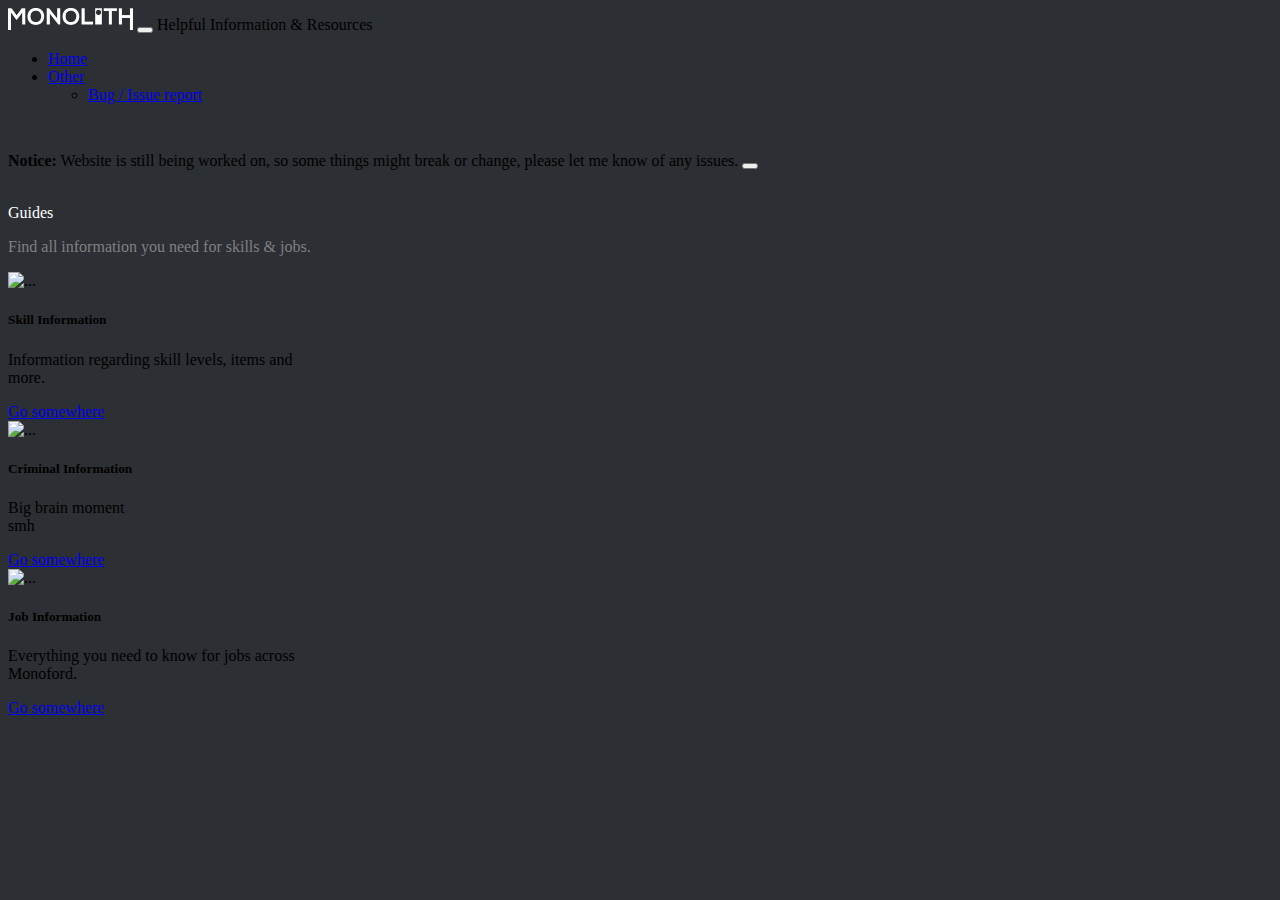
==== index.html @ 3203572d "big brain moment smh" ====
<!doctype html>

<html lang="en">
<head>
  <title>Jetaime Alexandria</title>
  <meta charset="utf-8">
  <link href="https://cdn.jsdelivr.net/npm/bootstrap@5.0.0-beta3/dist/css/bootstrap.min.css" rel="stylesheet" integrity="sha384-eOJMYsd53ii+scO/bJGFsiCZc+5NDVN2yr8+0RDqr0Ql0h+rP48ckxlpbzKgwra6" crossorigin="anonymous">
  <script src="https://cdn.jsdelivr.net/npm/bootstrap@5.0.0-beta3/dist/js/bootstrap.bundle.min.js" integrity="sha384-JEW9xMcG8R+pH31jmWH6WWP0WintQrMb4s7ZOdauHnUtxwoG2vI5DkLtS3qm9Ekf" crossorigin="anonymous"></script>
  <link href="/style/css/basic.css" rel="stylesheet">
  <script src="https://kit.fontawesome.com/2c4b435336.js" crossorigin="anonymous"></script>
</head>

<header>
    <nav class="navbar navbar-expand-lg navbar-dark bg-dark">
        <div class="container-fluid">
          <a class="navbar-brand" href="/"><img src="style/imgs/monolith-logo.png" width="125"></a>
          <button class="navbar-toggler" type="button" data-bs-toggle="collapse" data-bs-target="#navbarNavDropdown" aria-controls="navbarNavDropdown" aria-expanded="false" aria-label="Toggle navigation">
            <span class="navbar-toggler-icon"></span>
          </button>
          <span class="navbar-text">
            Helpful Information & Resources 
          </span>
          <div class="collapse navbar-collapse" id="navbarNavDropdown">
            <ul class="navbar-nav">
              <li class="nav-item">
                <a class="nav-link active" aria-current="page" href="/">Home</a>
              </li>             
              <li class="nav-item dropdown">
                <a class="nav-link dropdown-toggle" href="#" id="navbarDropdownMenuLink" role="button" data-bs-toggle="dropdown" aria-expanded="false">
                  Other
                </a>
                <ul class="dropdown-menu dropdown-menu-dark" aria-labelledby="navbarDropdownMenuLink">
                  <li><a class="dropdown-item" href="https://github.com/Jetaime-Alexandria/Jetaime-Alexandria.github.io/issues/new?assignees=&labels=bug&template=bug_report.md&title=%5BBUG%5D"><i class="fas fa-bug"></i> Bug / Issue report</a></li>                  
                </ul>
              </li>              
            </ul>            
          </div>
        </div>
      </nav>
</header>

<body>
  <div class="container padding">
    <div class="alert alert-warning alert-dismissible fade show" role="alert">
      <strong><i class="fas fa-exclamation-triangle"></i> Notice:</strong> Website is still being worked on, so some things might break or change, please let me know of any issues.
      <button type="button" class="btn-close" data-bs-dismiss="alert" aria-label="Close"></button>
    </div><br>
    <div id="guides">
      <p class="display-5" style="color: white;">Guides</p>
      <p style="color: gray;">Find all information you need for skills & jobs.</p>
      <div class="container">
        <div class="row">
          <div class="col-sm">
            <div class="card bg-dark text-white" style="width: 18rem;">
              <img src="https://i.postimg.cc/NMCTHvBn/20210413110912-1.jpg" class="card-img-top" alt="...">
              <div class="card-body">
                <h5 class="card-title">Skill Information</h5>
                <p class="card-text">Information regarding skill levels, items and more.</p>
                <a href="#" class="btn btn-primary">Go somewhere</a>
              </div>
            </div>
          </div>
          <div class="col-sm">
            <div class="card bg-dark text-white" style="width: 18rem;">
              <img src="https://i.postimg.cc/c15MKwJJ/20210413112349-1.jpg" class="card-img-top" alt="...">
              <div class="card-body">
                <h5 class="card-title">Criminal Information</h5>
                <p class="card-text">Big brain moment<br>smh</p>
                <a href="#" class="btn btn-primary">Go somewhere</a>
              </div>
            </div>
          </div>
          <div class="col-sm">
            <div class="card bg-dark text-white" style="width: 18rem;">
              <img src="https://i.postimg.cc/WzQk5mD6/20210307111929-1.jpg" class="card-img-top" alt="...">
              <div class="card-body">
                <h5 class="card-title">Job Information</h5>
                <p class="card-text">Everything you need to know for jobs across Monoford.</p>
                <a href="#" class="btn btn-primary">Go somewhere</a>
              </div>
            </div>
          </div>
        </div>
    </div>    
    </div>
  </div>
</body>
</html>
---- style/css/basic.css ----
body {
    background-color: #2C2F33;
}

.padding {
    padding-top: 2rem;
}
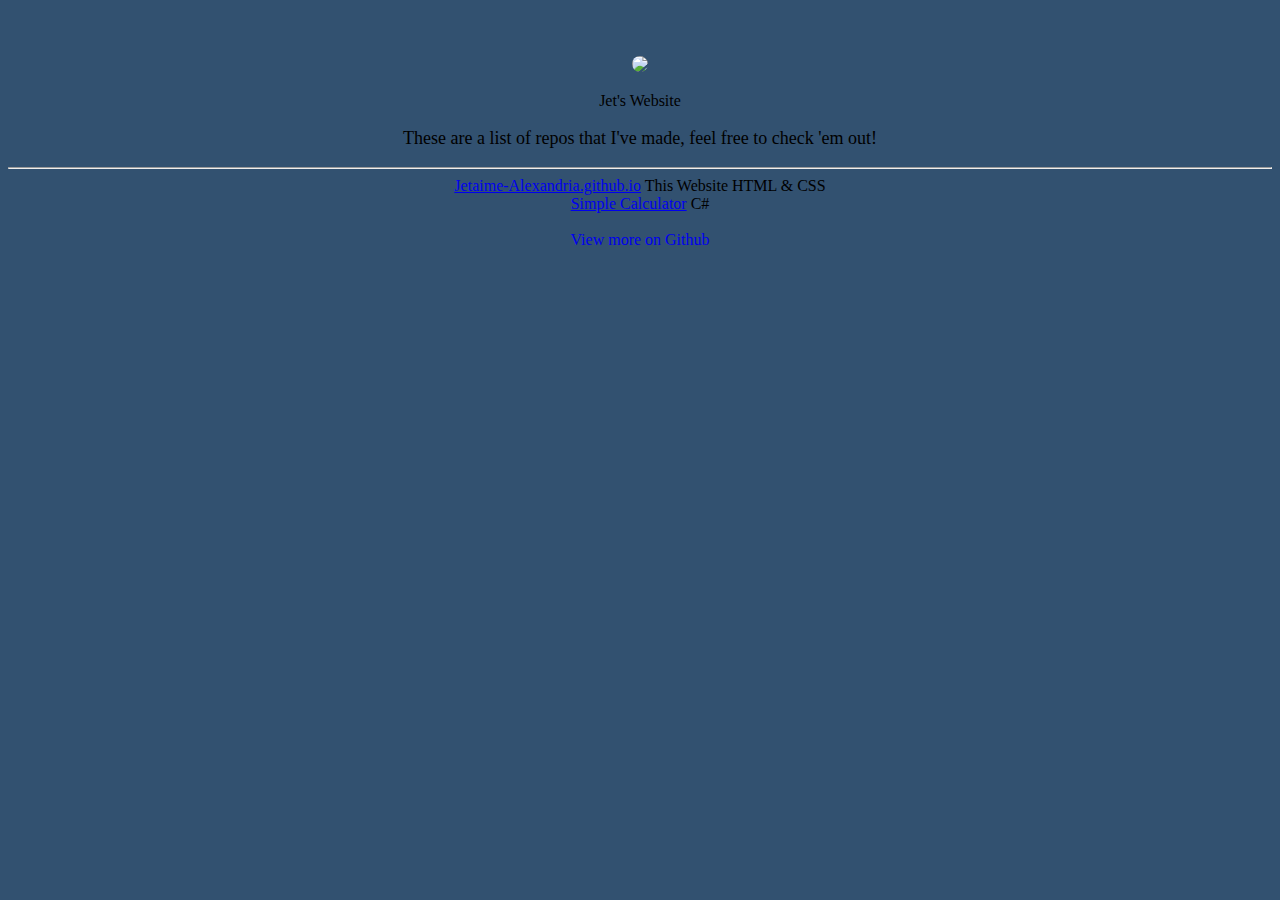
==== commit cd37e76f: "wee" ====
--- a/index.html
+++ b/index.html
@@ -10,79 +10,18 @@
   <script src="https://kit.fontawesome.com/2c4b435336.js" crossorigin="anonymous"></script>
 </head>
 
-<header>
-    <nav class="navbar navbar-expand-lg navbar-dark bg-dark">
-        <div class="container-fluid">
-          <a class="navbar-brand" href="/"><img src="style/imgs/monolith-logo.png" width="125"></a>
-          <button class="navbar-toggler" type="button" data-bs-toggle="collapse" data-bs-target="#navbarNavDropdown" aria-controls="navbarNavDropdown" aria-expanded="false" aria-label="Toggle navigation">
-            <span class="navbar-toggler-icon"></span>
-          </button>
-          <span class="navbar-text">
-            Helpful Information & Resources 
-          </span>
-          <div class="collapse navbar-collapse" id="navbarNavDropdown">
-            <ul class="navbar-nav">
-              <li class="nav-item">
-                <a class="nav-link active" aria-current="page" href="/">Home</a>
-              </li>             
-              <li class="nav-item dropdown">
-                <a class="nav-link dropdown-toggle" href="#" id="navbarDropdownMenuLink" role="button" data-bs-toggle="dropdown" aria-expanded="false">
-                  Other
-                </a>
-                <ul class="dropdown-menu dropdown-menu-dark" aria-labelledby="navbarDropdownMenuLink">
-                  <li><a class="dropdown-item" href="https://github.com/Jetaime-Alexandria/Jetaime-Alexandria.github.io/issues/new?assignees=&labels=bug&template=bug_report.md&title=%5BBUG%5D"><i class="fas fa-bug"></i> Bug / Issue report</a></li>                  
-                </ul>
-              </li>              
-            </ul>            
-          </div>
-        </div>
-      </nav>
-</header>
-
 <body>
-  <div class="container padding">
-    <div class="alert alert-warning alert-dismissible fade show" role="alert">
-      <strong><i class="fas fa-exclamation-triangle"></i> Notice:</strong> Website is still being worked on, so some things might break or change, please let me know of any issues.
-      <button type="button" class="btn-close" data-bs-dismiss="alert" aria-label="Close"></button>
-    </div><br>
-    <div id="guides">
-      <p class="display-5" style="color: white;">Guides</p>
-      <p style="color: gray;">Find all information you need for skills & jobs.</p>
-      <div class="container">
-        <div class="row">
-          <div class="col-sm">
-            <div class="card bg-dark text-white" style="width: 18rem;">
-              <img src="https://i.postimg.cc/NMCTHvBn/20210413110912-1.jpg" class="card-img-top" alt="...">
-              <div class="card-body">
-                <h5 class="card-title">Skill Information</h5>
-                <p class="card-text">Information regarding skill levels, items and more.</p>
-                <a href="#" class="btn btn-primary">Go somewhere</a>
-              </div>
-            </div>
-          </div>
-          <div class="col-sm">
-            <div class="card bg-dark text-white" style="width: 18rem;">
-              <img src="https://i.postimg.cc/c15MKwJJ/20210413112349-1.jpg" class="card-img-top" alt="...">
-              <div class="card-body">
-                <h5 class="card-title">Criminal Information</h5>
-                <p class="card-text">Big brain moment<br>smh</p>
-                <a href="#" class="btn btn-primary">Go somewhere</a>
-              </div>
-            </div>
-          </div>
-          <div class="col-sm">
-            <div class="card bg-dark text-white" style="width: 18rem;">
-              <img src="https://i.postimg.cc/WzQk5mD6/20210307111929-1.jpg" class="card-img-top" alt="...">
-              <div class="card-body">
-                <h5 class="card-title">Job Information</h5>
-                <p class="card-text">Everything you need to know for jobs across Monoford.</p>
-                <a href="#" class="btn btn-primary">Go somewhere</a>
-              </div>
-            </div>
-          </div>
-        </div>
-    </div>    
-    </div>
-  </div>
+<div class="container" style="text-align: center; padding-top: 3rem;">
+ <img src="https://avatars.githubusercontent.com/u/29360134?v=4" style="border-radius: 100%;" width="125">
+ <p class="display-2 text-white">Jet's Website</p>
+ <p class="text-white" style="font-size: large;">These are a list of repos that I've made, feel free to check 'em out!</p>
+ <hr class="text-white">
+ <div class="text-white">
+  <li><a href="#" class="text-white">Jetaime-Alexandria.github.io</a> <span class="badge bg-secondary">This Website</span> <span class="badge bg-secondary">HTML & CSS</span></li>
+  <li><a href="#" class="text-white">Simple Calculator</a> <span class="badge bg-secondary">C#</span></li>
+  <br>
+  <a href="#" class="text-white" style="text-decoration: none;"><i class="fab fa-github"></i> View more on Github</a>
+ </div>
+</div>
 </body>
 </html>--- a/style/css/basic.css
+++ b/style/css/basic.css
@@ -1,5 +1,5 @@
 body {
-    background-color: #2C2F33;
+   background-color: rgb(50, 81, 112);
 }
 
 .padding {
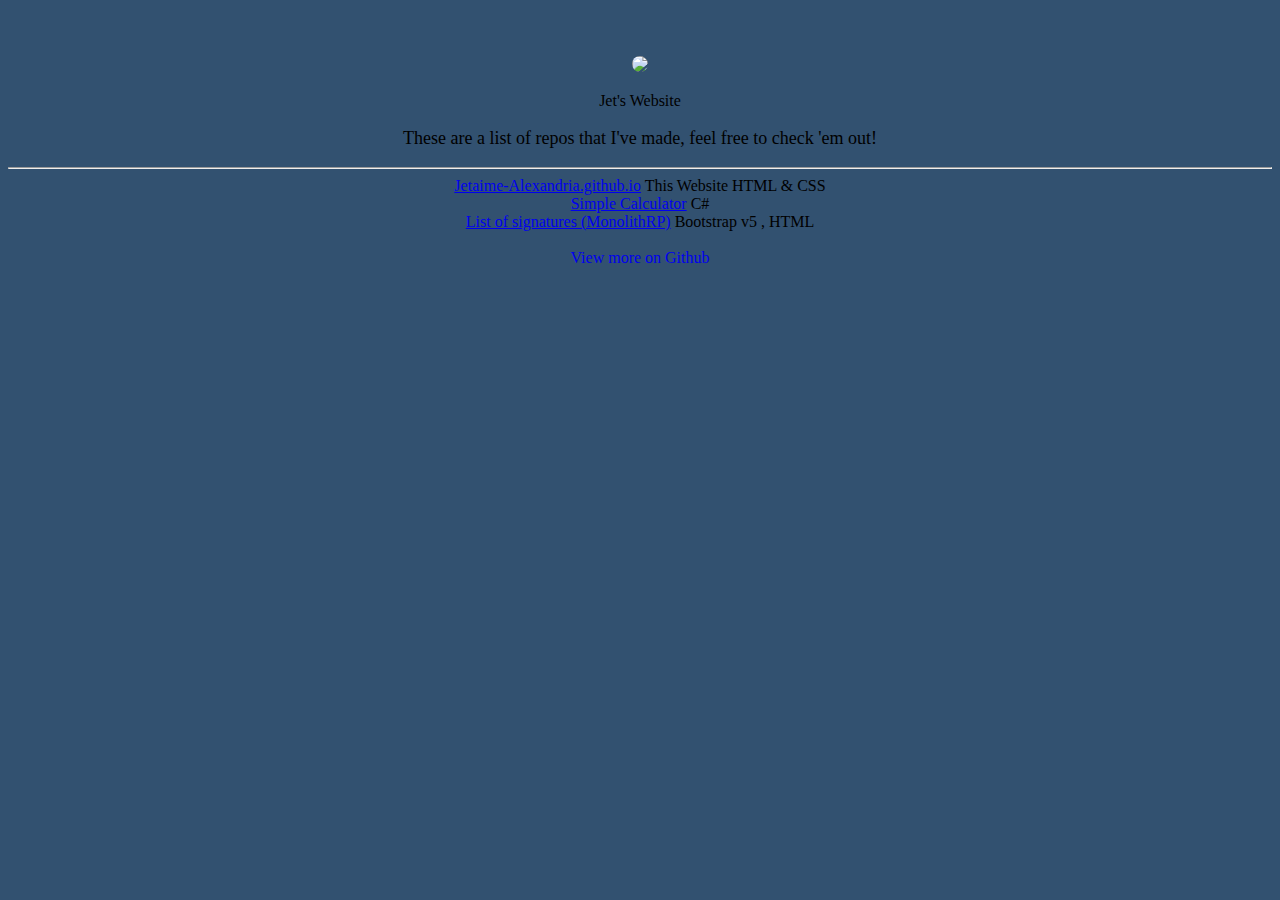
==== commit 18e16731: "Updated jetaime-alexandria.github.io" ====
--- a/index.html
+++ b/index.html
@@ -19,6 +19,7 @@
  <div class="text-white">
   <li><a href="#" class="text-white">Jetaime-Alexandria.github.io</a> <span class="badge bg-secondary">This Website</span> <span class="badge bg-secondary">HTML & CSS</span></li>
   <li><a href="#" class="text-white">Simple Calculator</a> <span class="badge bg-secondary">C#</span></li>
+  <li><a href="/monolith/Signatures.html" class="text-white">List of signatures (MonolithRP)</a> <span class="badge bg-secondary">Bootstrap v5 , HTML</span></li>
   <br>
   <a href="#" class="text-white" style="text-decoration: none;"><i class="fab fa-github"></i> View more on Github</a>
  </div>
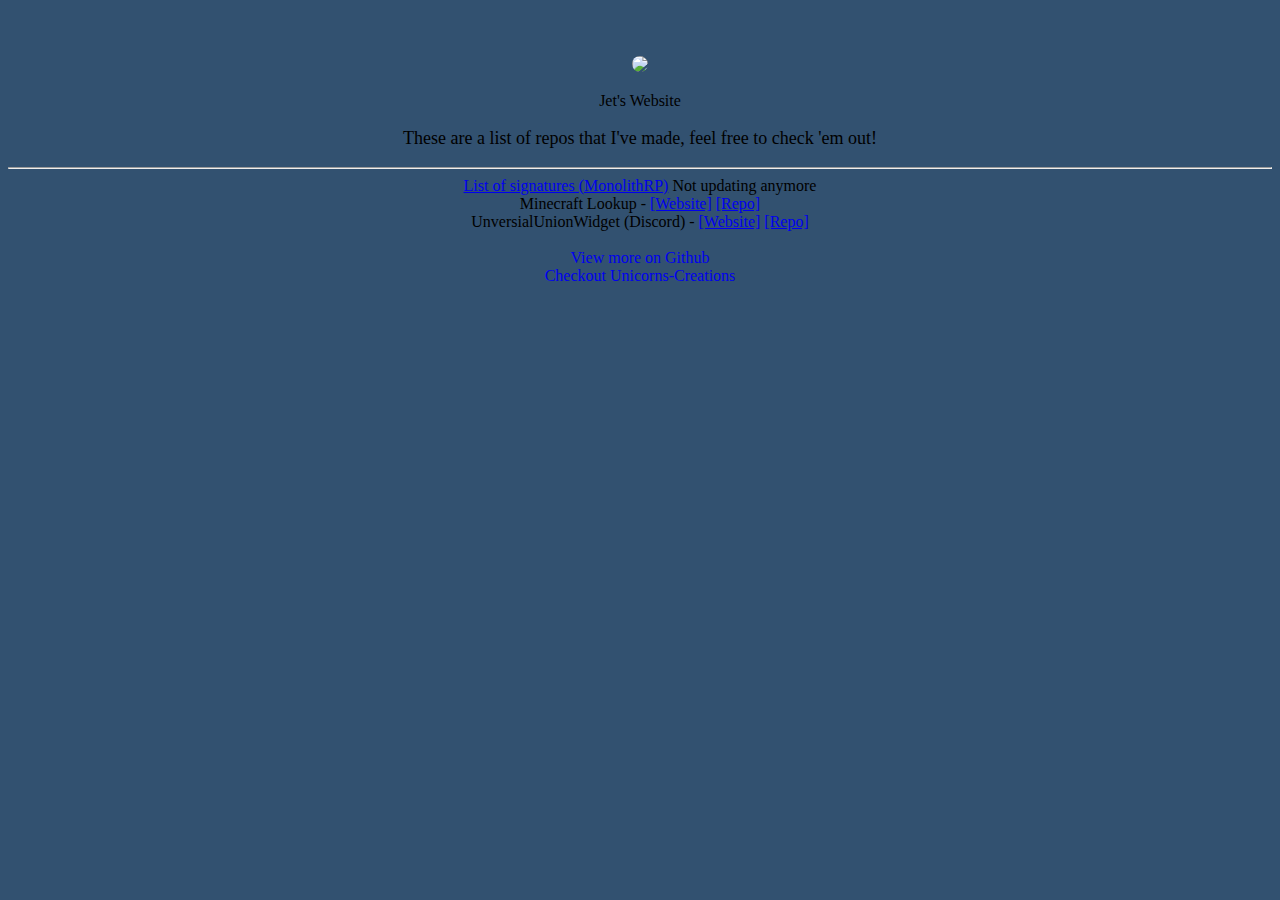
==== commit 5d24bcf7: "updated website" ====
--- a/index.html
+++ b/index.html
@@ -17,11 +17,12 @@
  <p class="text-white" style="font-size: large;">These are a list of repos that I've made, feel free to check 'em out!</p>
  <hr class="text-white">
  <div class="text-white">
-  <li><a href="#" class="text-white">Jetaime-Alexandria.github.io</a> <span class="badge bg-secondary">This Website</span> <span class="badge bg-secondary">HTML & CSS</span></li>
-  <li><a href="#" class="text-white">Simple Calculator</a> <span class="badge bg-secondary">C#</span></li>
-  <li><a href="/monolith/Signatures.html" class="text-white">List of signatures (MonolithRP)</a> <span class="badge bg-secondary">Bootstrap v5 , HTML</span></li>
+  <li><a href="/monolith/Signatures.html" class="text-white">List of signatures (MonolithRP)</a> <span class="badge bg-danger">Not updating anymore</span></li>
+  <li>Minecraft Lookup - <a href="https://Unicorns-Creations.github.io/minecraft" class="text-white">[Website]</a> <a href="https://github.com/Unicorns-Creations/minecraft" class="text-white">[Repo]</a></li>
+  <li>UnversialUnionWidget (Discord) - <a href="https://jetaime-alexandria.github.io/UniversalUnionWidget" class="text-white">[Website]</a> <a href="https://github.com/Jetaime-Alexandria/UniversalUnionWidget" class="text-white">[Repo]</a></li>
   <br>
-  <a href="#" class="text-white" style="text-decoration: none;"><i class="fab fa-github"></i> View more on Github</a>
+  <a href="https://github.com/Jetaime-Alexandria?tab=repositories" class="text-white" style="text-decoration: none;"><i class="fab fa-github"></i> View more on Github</a><br>
+  <a href="https://github.com/Unicorns-Creations" class="text-white" style="text-decoration: none;"><i class="fab fa-github"></i> Checkout Unicorns-Creations</a>
  </div>
 </div>
 </body>
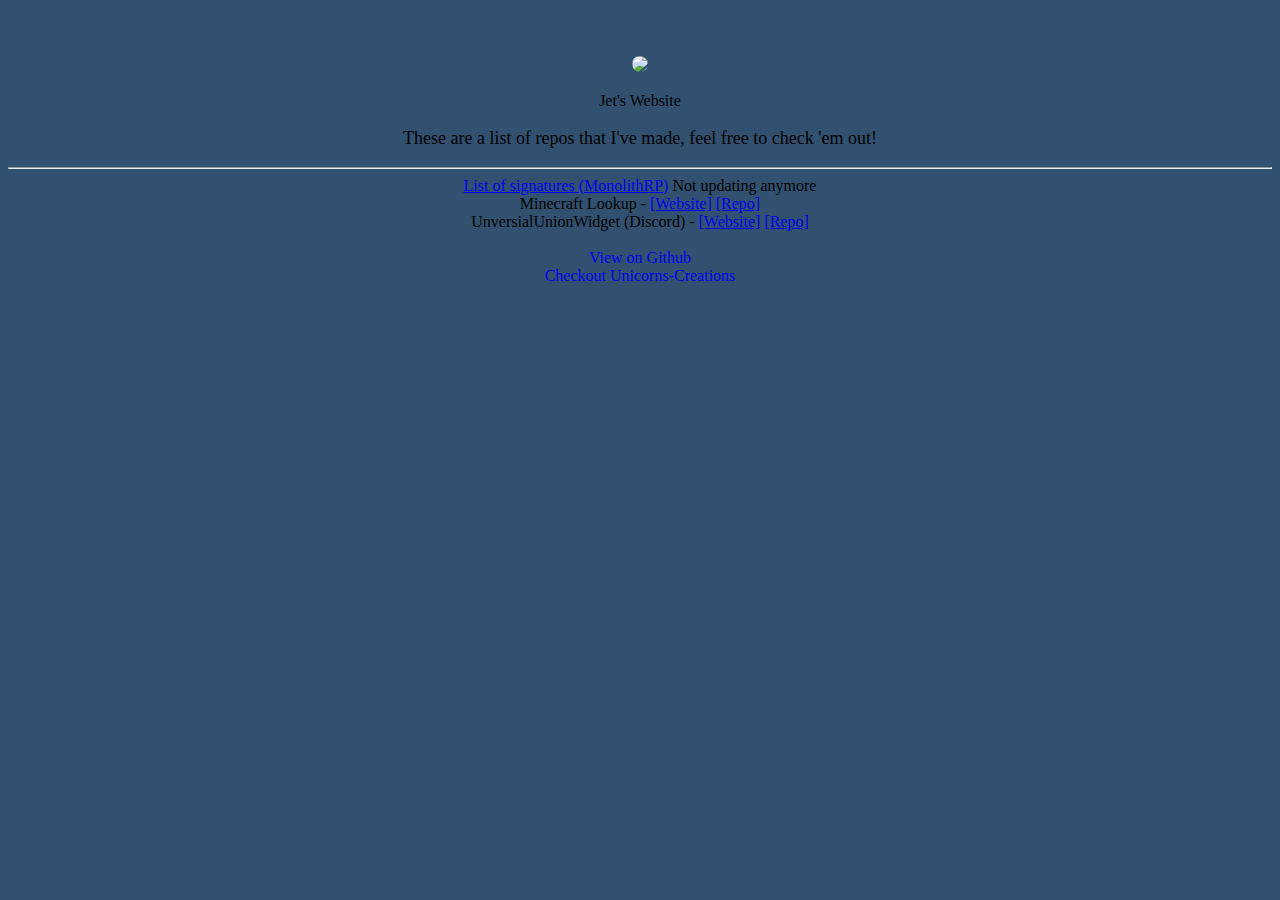
==== commit 4785630d: "make more accurate" ====
--- a/index.html
+++ b/index.html
@@ -1,29 +1,71 @@
 <!doctype html>
 
 <html lang="en">
+
 <head>
   <title>Jetaime Alexandria</title>
   <meta charset="utf-8">
-  <link href="https://cdn.jsdelivr.net/npm/bootstrap@5.0.0-beta3/dist/css/bootstrap.min.css" rel="stylesheet" integrity="sha384-eOJMYsd53ii+scO/bJGFsiCZc+5NDVN2yr8+0RDqr0Ql0h+rP48ckxlpbzKgwra6" crossorigin="anonymous">
-  <script src="https://cdn.jsdelivr.net/npm/bootstrap@5.0.0-beta3/dist/js/bootstrap.bundle.min.js" integrity="sha384-JEW9xMcG8R+pH31jmWH6WWP0WintQrMb4s7ZOdauHnUtxwoG2vI5DkLtS3qm9Ekf" crossorigin="anonymous"></script>
+  <link href="https://cdn.jsdelivr.net/npm/bootstrap@5.0.0-beta3/dist/css/bootstrap.min.css" rel="stylesheet"
+    integrity="sha384-eOJMYsd53ii+scO/bJGFsiCZc+5NDVN2yr8+0RDqr0Ql0h+rP48ckxlpbzKgwra6" crossorigin="anonymous">
+  <script src="https://cdn.jsdelivr.net/npm/bootstrap@5.0.0-beta3/dist/js/bootstrap.bundle.min.js"
+    integrity="sha384-JEW9xMcG8R+pH31jmWH6WWP0WintQrMb4s7ZOdauHnUtxwoG2vI5DkLtS3qm9Ekf" crossorigin="anonymous">
+  </script>
   <link href="/style/css/basic.css" rel="stylesheet">
   <script src="https://kit.fontawesome.com/2c4b435336.js" crossorigin="anonymous"></script>
 </head>
 
 <body>
-<div class="container" style="text-align: center; padding-top: 3rem;">
- <img src="https://avatars.githubusercontent.com/u/29360134?v=4" style="border-radius: 100%;" width="125">
- <p class="display-2 text-white">Jet's Website</p>
- <p class="text-white" style="font-size: large;">These are a list of repos that I've made, feel free to check 'em out!</p>
- <hr class="text-white">
- <div class="text-white">
-  <li><a href="/monolith/Signatures.html" class="text-white">List of signatures (MonolithRP)</a> <span class="badge bg-danger">Not updating anymore</span></li>
-  <li>Minecraft Lookup - <a href="https://Unicorns-Creations.github.io/minecraft" class="text-white">[Website]</a> <a href="https://github.com/Unicorns-Creations/minecraft" class="text-white">[Repo]</a></li>
-  <li>UnversialUnionWidget (Discord) - <a href="https://jetaime-alexandria.github.io/UniversalUnionWidget" class="text-white">[Website]</a> <a href="https://github.com/Jetaime-Alexandria/UniversalUnionWidget" class="text-white">[Repo]</a></li>
-  <br>
-  <a href="https://github.com/Jetaime-Alexandria?tab=repositories" class="text-white" style="text-decoration: none;"><i class="fab fa-github"></i> View more on Github</a><br>
-  <a href="https://github.com/Unicorns-Creations" class="text-white" style="text-decoration: none;"><i class="fab fa-github"></i> Checkout Unicorns-Creations</a>
- </div>
-</div>
+  <div class="container" style="text-align: center; padding-top: 3rem;">
+    <img src="https://avatars.githubusercontent.com/u/29360134?v=4" style="border-radius: 100%;" width="125">
+    <p class="display-2 text-white">Jet's Website</p>
+    <p class="text-white" style="font-size: large;">These are a list of repos that I've made, feel free to check 'em
+      out!</p>
+    <hr class="text-white">
+    <div class="text-white">
+      <li><a href="/monolith/Signatures.html" class="text-white">List of signatures (MonolithRP)</a> <span
+          class="badge bg-danger">Not updating anymore</span></li>
+      <li>Minecraft Lookup - <a href="https://Unicorns-Creations.github.io/minecraft" class="text-white">[Website]</a>
+        <a href="https://github.com/Unicorns-Creations/minecraft" class="text-white">[Repo]</a></li>
+      <li>UnversialUnionWidget (Discord) - <a href="https://jetaime-alexandria.github.io/UniversalUnionWidget"
+          class="text-white">[Website]</a> <a href="https://github.com/Jetaime-Alexandria/UniversalUnionWidget"
+          class="text-white">[Repo]</a></li>
+      <br>
+      <div id="repodisplay">
+
+      </div>
+      <a href="https://github.com/Jetaime-Alexandria?tab=repositories" class="text-white"
+        style="text-decoration: none;"><i class="fab fa-github"></i> View on Github</a><br>
+      <a href="https://github.com/Unicorns-Creations" class="text-white" style="text-decoration: none;"><i
+          class="fab fa-github"></i> Checkout Unicorns-Creations</a>
+    </div>
+  </div>
 </body>
+
+<script>
+  async function main() {
+    var head = document.getElementById("repodisplay")
+    var owo = await fetch("https://api.github.com/users/Jetaime-Alexandria/repos").then(f => f.json())
+    console.log(owo)
+    var br = document.createElement("br")
+    owo.forEach(f => {
+      var no = document.createElement('li')
+      var yes = document.createElement('a')
+      yes.href = f.html_url
+      yes.innerText = `${f.full_name} [${f.description ? f.description : "No description"}]`
+      yes.className = "text-white"
+      if (f.archived) {
+        var poop = document.createElement('span')
+        poop.className = "badge bg-warning"
+        poop.innerText = "Archived"
+        yes.append(poop)
+      }
+      no.append(yes)
+      head.append(no)
+    })
+    head.append(br)
+  }
+
+  main()
+</script>
+
 </html>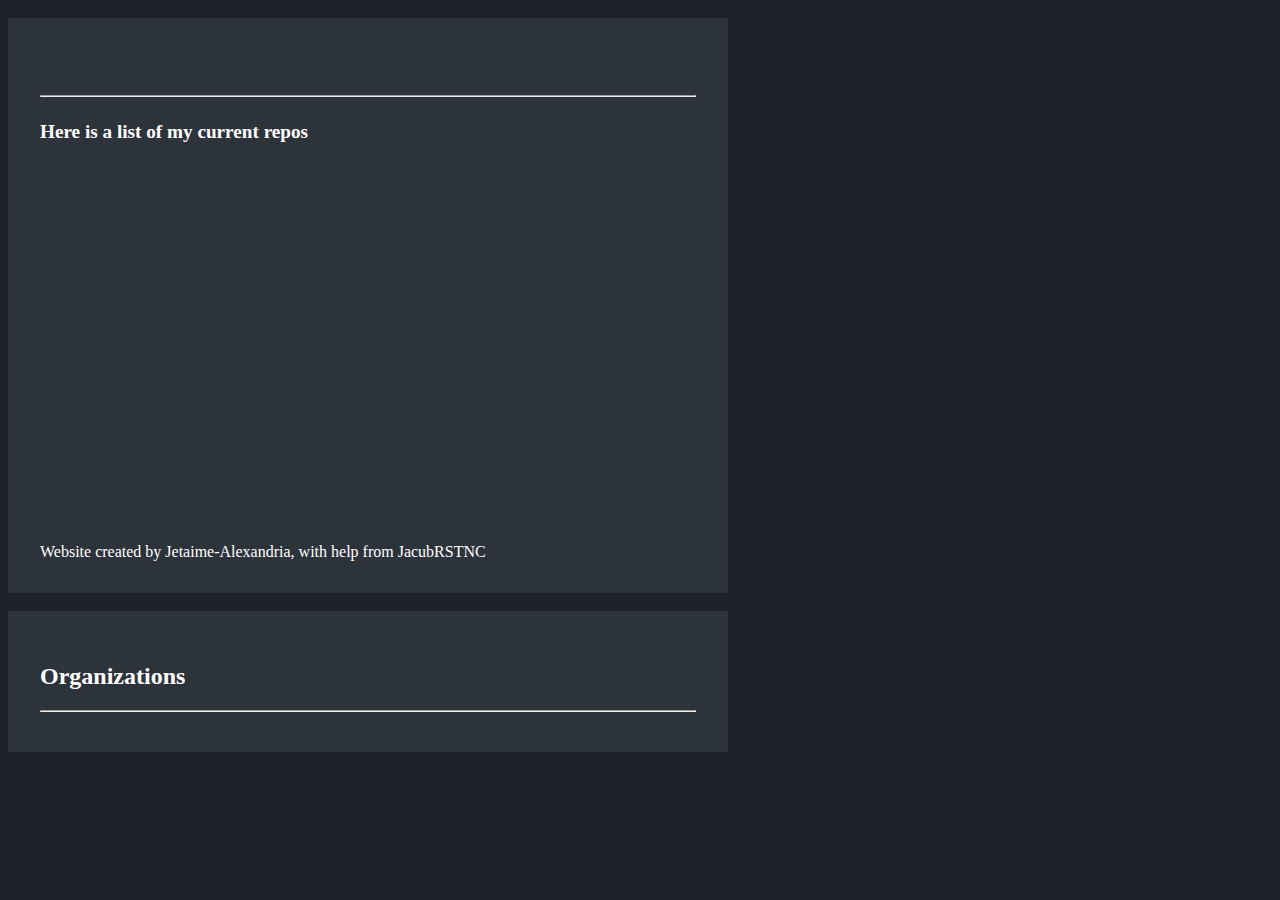
==== commit ac604765: "Redesigned Website" ====
--- a/index.html
+++ b/index.html
@@ -15,56 +15,135 @@
 </head>
 
 <body>
-  <div class="container" style="text-align: center; padding-top: 3rem;">
-    <img src="https://avatars.githubusercontent.com/u/29360134?v=4" style="border-radius: 100%;" width="125">
-    <p class="display-2 text-white">Jet's Website</p>
-    <p class="text-white" style="font-size: large;">These are a list of repos that I've made, feel free to check 'em
-      out!</p>
-    <hr class="text-white">
-    <div class="text-white">
-      <li><a href="/monolith/Signatures.html" class="text-white">List of signatures (MonolithRP)</a> <span
-          class="badge bg-danger">Not updating anymore</span></li>
-      <li>Minecraft Lookup - <a href="https://Unicorns-Creations.github.io/minecraft" class="text-white">[Website]</a>
-        <a href="https://github.com/Unicorns-Creations/minecraft" class="text-white">[Repo]</a></li>
-      <li>UnversialUnionWidget (Discord) - <a href="https://jetaime-alexandria.github.io/UniversalUnionWidget"
-          class="text-white">[Website]</a> <a href="https://github.com/Jetaime-Alexandria/UniversalUnionWidget"
-          class="text-white">[Repo]</a></li>
-      <br>
-      <div id="repodisplay">
+  
+ <div class="container">
+   <div class="header">
+     <img id="authorAvatar" src="">&nbsp;&nbsp;<span id="authorName"></span><br>
+     <hr>
+     <span id="authorBio"></span>
+     <div id="repoContainer">
+      <span id="repoContainerTitle">Here is a list of my current repos</span><br>
+     <div id="repodisplay">
+     </div>
+    </div>
+    <span id="foottext" class="text-muted">Website created by Jetaime-Alexandria, with help from JacubRSTNC</span>
+   </div>   
+ </div>
+ <div class="container">
+   <div class="header">
+     <h2>Organizations</h2>
+     <hr>
+     <div id="orgdisplay">
 
-      </div>
-      <a href="https://github.com/Jetaime-Alexandria?tab=repositories" class="text-white"
-        style="text-decoration: none;"><i class="fab fa-github"></i> View on Github</a><br>
-      <a href="https://github.com/Unicorns-Creations" class="text-white" style="text-decoration: none;"><i
-          class="fab fa-github"></i> Checkout Unicorns-Creations</a>
-    </div>
-  </div>
+     </div>
+   </div>
+ </div>
+
 </body>
 
 <script>
   async function main() {
     var head = document.getElementById("repodisplay")
-    var owo = await fetch("https://api.github.com/users/Jetaime-Alexandria/repos").then(f => f.json())
-    console.log(owo)
-    var br = document.createElement("br")
-    owo.forEach(f => {
-      var no = document.createElement('li')
-      var yes = document.createElement('a')
-      yes.href = f.html_url
-      yes.innerText = `${f.full_name} [${f.description ? f.description : "No description"}]`
-      yes.className = "text-white"
-      if (f.archived) {
-        var poop = document.createElement('span')
-        poop.className = "badge bg-warning"
-        poop.innerText = "Archived"
-        yes.append(poop)
-      }
-      no.append(yes)
-      head.append(no)
+    let url = 'https://api.github.com/users/Jetaime-Alexandria/repos'
+    
+    fetch(url)
+    .then(function (response) {
+      return response.json();
     })
-    head.append(br)
+    .then(function (obj) {
+      console.log(obj)
+
+      const html = obj.map(a => {
+        return `
+        <div class="card mb-3 bg-dark" style="max-width: 540px;">
+  <div class="row g-0">
+    <div class="col-md-4">
+      <img class="cardImg" src="${a.avatar_url ? a.avatar_url : "https://rajlab.org/icons/github_white.png"}" alt="...">
+    </div>
+    <div class="col-md-8">
+      <div class="card-body bg-dark">
+        <h5 id="cardT" class="card-title">${a.name}</h5>
+        <p class="card-text">
+          ${a.archived ? ` <span class="badge bg-danger">Archived</span>` : ''}
+          ${a.description ? a.description : "No Description Provided"}
+          </p>
+        <p class="card-text"><small class="text-muted">Last updated ${a.updated_at.replace('T',' ').replace('Z',' ')}<br><a href="${a.html_url}">Check out this repo.</a></small></p>
+      </div>
+    </div>
+  </div>
+</div>
+        `
+})
+      .join('')
+
+      document.querySelector("#repodisplay")
+      .insertAdjacentHTML("afterbegin", html)
+
+    })
   }
 
+  async function UWU() {
+    var pfp = document.getElementById("authorAvatar");
+    var pfn = document.getElementById("authorName");
+    var pfb = document.getElementById("authorBio");
+    var auth = document.getElementById("author");
+    var labs = document.getElementById("collabs");
+    let url = 'https://api.github.com/users/Jetaime-Alexandria'
+
+    fetch(url)
+    .then(function (response) {
+        return response.json();
+    })
+    .then(function (obj) {        
+        
+       pfp.src = obj.avatar_url;
+       pfn.innerHTML = `${obj.name ? obj.name : obj.login}`;
+       pfb.innerHTML = obj.bio;
+    })
+    .catch(function (error) {              
+       
+    })
+  }
+
+  async function OrgsUwu() {
+    let url = 'https://api.github.com/users/Jetaime-Alexandria/orgs'
+
+    fetch(url)
+    .then(function (response){
+      return response.json();
+    })
+    .then(function (obj){
+
+      const html = obj.map(a => {
+        return `
+        <div class="card mb-3 bg-dark" style="max-width: 540px;">
+  <div class="row g-0">
+    <div class="col-md-4">
+      <img class="cardImg" src="${obj[0].avatar_url}" alt="...">
+    </div>
+    <div class="col-md-8">
+      <div class="card-body bg-dark">
+        <h5 id="cardT" class="card-title">${a.login}</h5>
+        <p class="card-text">
+          ${a.description ? a.description : "No Description Provided"}
+          </p>
+          <a class="btn btn-secondary" href="https://github.com/${a.login}" role="button">View Org</a>
+      </div>
+    </div>
+  </div>
+</div>
+        `
+})
+      .join('')
+
+      document.querySelector("#orgdisplay")
+      .insertAdjacentHTML("afterbegin", html)
+
+    })
+  }
+
+  OrgsUwu()
+  UWU()
   main()
 </script>
 
--- a/style/css/basic.css
+++ b/style/css/basic.css
@@ -1,7 +1,99 @@
 body {
-   background-color: rgb(50, 81, 112);
+   background-color: #1e2329;
+}
+
+@keyframes bgcolor {
+    0% {
+        color: #45a3e5
+    }
+
+    30% {
+        color: #66bf39
+    }
+
+    60% {
+        color: #eb670f
+    }
+
+    90% {
+        color: #f35
+    }
+
+    100% {
+        color: #864cbf
+    }
+}
+
+.rainbow {
+    -webkit-animation: bgcolor 20s infinite;
+    animation: bgcolor 10s infinite;
+    -webkit-animation-direction: alternate;
+    animation-direction: alternate;
+}
+
+.container {
+    background-color: #2d333b;
+    color: white;
+    margin-top: 2vh;
+    margin-bottom: 2vh;
+    min-height: 5rem;
+    max-width: 720px;
+    overflow-y: auto;
+    overflow-x: auto;
+}
+
+.container .header {
+    padding: 2rem;
 }
 
 .padding {
     padding-top: 2rem;
-}+}
+
+#authorAvatar {
+    width: 75px;
+    border-radius: 1rem;
+}
+
+#authorName {
+    font-weight: bold;
+    font-size: xx-large;
+}
+
+#authorBio {
+    padding-top: 1rem;
+}
+
+#repoContainer {
+    padding-top: 1rem;
+}
+
+#repoContainerTitle {
+    font-weight: bold;
+    font-size: larger;
+}
+
+#repodisplay {
+margin-top: 0.5rem;
+margin-bottom: 0.5rem;
+min-height: 24rem;
+max-height: 24rem;
+overflow-x: auto;
+overflow-y: auto;
+}
+
+.cardImg {
+    width: 175px;
+}
+
+::-webkit-scrollbar {
+    width: 0.5rem;
+}
+
+::-webkit-scrollbar-thumb {
+    background-color: #1e2329;
+}
+
+::-webkit-scrollbar-track {
+    background-color: transparent;
+}
